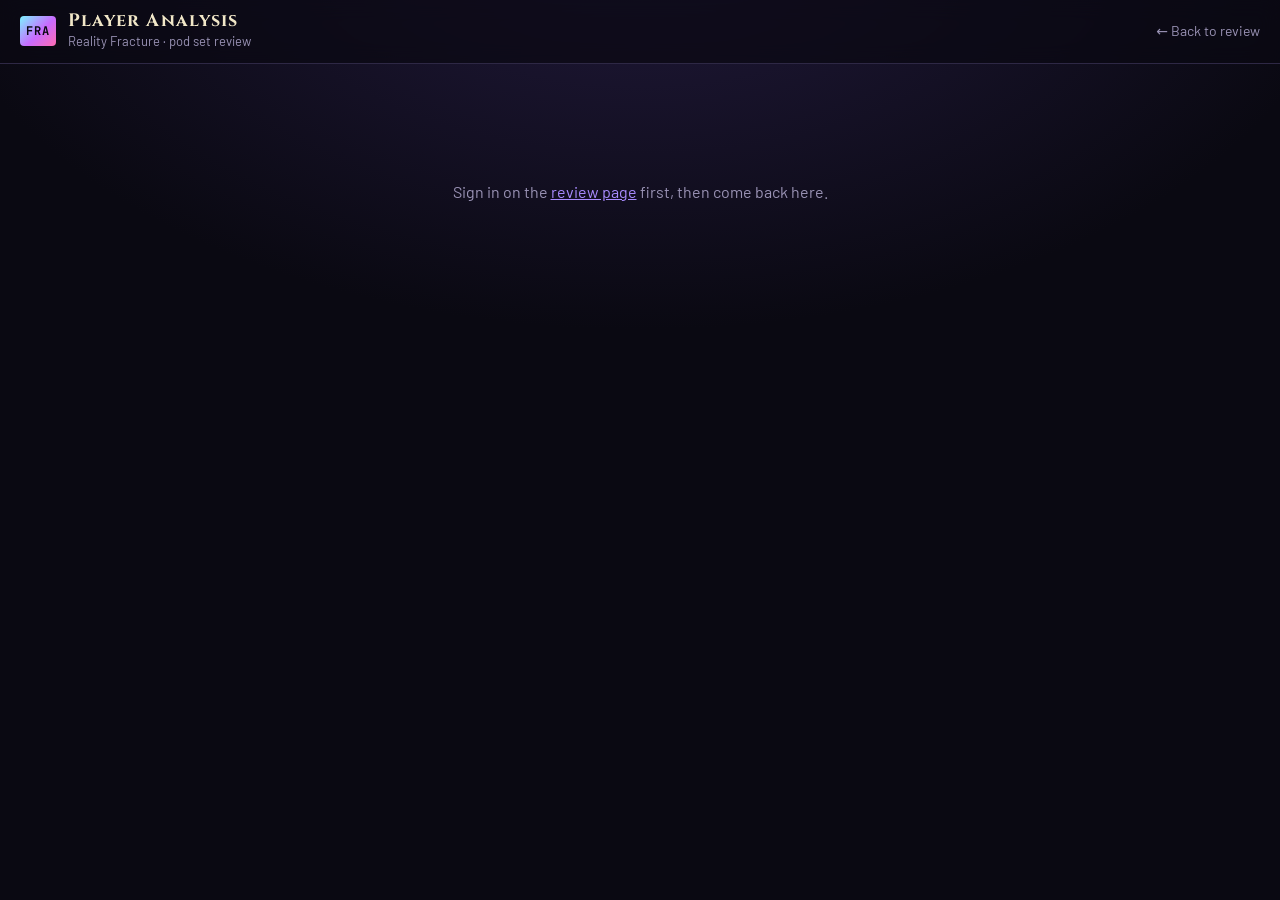
==== analysis.html @ b48c3946 "analysis" ====
<!doctype html>
<html lang="en">
<head>
<meta charset="utf-8">
<meta name="viewport" content="width=device-width, initial-scale=1">
<title>Player Analysis · Reality Fracture</title>
<link rel="preconnect" href="https://fonts.googleapis.com">
<link rel="stylesheet" href="https://fonts.googleapis.com/css2?family=Cinzel:wght@500;700;900&family=Barlow+Condensed:wght@500;700&family=Barlow:wght@400;500;600&family=JetBrains+Mono:wght@500&display=swap">
<link rel="stylesheet" href="styles.css?v=9">
<link rel="stylesheet" href="analysis.css?v=1">
</head>
<body>

<header class="top">
  <div class="brand">
    <span class="set-glyph">FRA</span>
    <div>
      <div class="brand-name">Player Analysis</div>
      <p class="sub">Reality Fracture · pod set review</p>
    </div>
  </div>
  <a class="back-link" href="./">← Back to review</a>
</header>

<main class="an" id="an">
  <p class="an-status" id="status">Loading your grades…</p>

  <div id="report" hidden>
    <!-- Profile -->
    <section class="profile">
      <div class="profile-main">
        <p class="eyebrow-sm" id="pSub"></p>
        <h1 class="pname" id="pName"></h1>
        <div class="tags" id="pTags"></div>
      </div>
      <div class="profile-grade">
        <span class="big-grade" id="pGrade"></span>
        <span class="big-grade-lbl">Average grade</span>
      </div>
    </section>

    <nav class="jump" id="jump" aria-label="Sections"></nav>

    <section class="kpis" id="kpis"></section>

    <section class="panel" id="sec-colors" data-title="Colors">
      <header><h2>Colors</h2><p>Average grade in each color, and how deep each color is in cards you rate B- or better.</p></header>
      <div class="split">
        <div id="chColors"></div>
        <div id="chColorDepth"></div>
      </div>
    </section>

    <section class="panel" id="sec-archetypes" data-title="Archetypes">
      <header><h2>Two-color archetypes</h2><p><b>Deck strength</b>: the average of your best 23 cards castable in each pair (both mono-colors, that gold pair, and colorless). A stand-in for how good you think each deck is.</p></header>
      <div id="chArch"></div>
    </section>

    <section class="panel" id="sec-dist" data-title="Distribution">
      <header><h2>Grade distribution</h2><p>How many cards got each grade.</p></header>
      <div id="chDist"></div>
    </section>

    <section class="panel two" id="sec-rarity" data-title="Rarity">
      <div>
        <header><h2>Rarity</h2><p>Average grade by rarity.</p></header>
        <div id="chRarity"></div>
      </div>
      <div>
        <header><h2>Color × rarity</h2><p>Average grade in each cell. Darker gold means higher.</p></header>
        <div id="chHeat"></div>
      </div>
    </section>

    <section class="panel" id="sec-curve" data-title="Curve">
      <header><h2>Mana curve</h2><p>Average grade by mana value. Do you value cheap interaction or big finishers?</p></header>
      <div id="chCurve"></div>
    </section>

    <section class="panel two" id="sec-types" data-title="Types">
      <div>
        <header><h2>Card types</h2><p>Average grade by card type.</p></header>
        <div id="chTypes"></div>
      </div>
      <div>
        <header><h2>Keywords</h2><p>Keywords on at least 4 graded cards, ranked by average grade.</p></header>
        <div id="chKeywords"></div>
      </div>
    </section>

    <section class="panel" id="sec-creatures" data-title="Creatures">
      <header><h2>Creature bodies</h2><p>Each dot is a creature, placed by mana value and total power + toughness, and colored by grade. Up and to the left means more stats for the mana.</p></header>
      <div id="chBodies"></div>
    </section>

    <section class="panel" id="sec-takes" data-title="Hot takes" data-needs-compare="1">
      <header><h2>Hot takes</h2><p>Cards where you differ most from the comparison.</p></header>
      <div class="split" id="chTakes"></div>
    </section>

    <section class="panel" id="sec-best" data-title="Best & worst">
      <header><h2>Best &amp; worst</h2></header>
      <div class="split" id="chBest"></div>
    </section>

    <section class="panel" id="sec-commons" data-title="Pick order">
      <header><h2>Top commons by color</h2><p>This player's early-pick commons. What they'd take out of a pack.</p></header>
      <div id="chCommons"></div>
    </section>

    <section class="panel" id="sec-tier" data-title="Tier list">
      <header class="with-tools"><div><h2>Tier list</h2><p>Every graded card by grade. Click a card to enlarge it.</p></div>
        <div class="seg" id="tierColors" role="group" aria-label="Filter tier list by color"></div></header>
      <div id="chTier"></div>
    </section>

  </div>
</main>

<div class="tip" id="tip" role="tooltip" hidden></div>
<dialog id="zoom"><img id="zoomImg" alt=""><p id="zoomCap"></p></dialog>

<script src="config.js?v=9"></script>
<script src="analysis.js?v=1"></script>
</body>
</html>
---- styles.css ----
/* Single dark "void" theme with prismatic rift light */
:root {
  --bg: #0a0912; --panel: rgba(24, 20, 38, .82); --panel-solid: #181426; --ink: #ece8f7; --muted: #9a93b5; --line: #2e2845;
  --accent: #a98bff; --accent-ink: #0a0912;
  --rift-a: #7df3ff; --rift-b: #c86bff; --rift-c: #ff6bb0;
  --W: #efe4bd; --U: #4a92e6; --B: #9b8fb8; --R: #e0583f; --G: #43b06b; --M: #d9b24c; --C: #a7a4b4;
  --good: #3fbf78; --warn: #e0a23a; --bad: #ff5a6e;
  color-scheme: dark;
}
* { box-sizing: border-box; }
[hidden] { display: none !important; }
body { margin: 0; min-height: 100vh; background: radial-gradient(1200px 700px at 50% -10%, #221a3d 0%, transparent 60%), var(--bg); color: var(--ink); font: 15px/1.45 Barlow, system-ui, sans-serif; }
h1, h2 { font-family: "Barlow Condensed", Barlow, sans-serif; font-weight: 700; letter-spacing: .01em; margin: 0; text-wrap: balance; }
.mono { font-family: "JetBrains Mono", ui-monospace, monospace; font-size: 13px; font-variant-numeric: tabular-nums; }
button, select, input, textarea { font: inherit; color: inherit; }
button { cursor: pointer; border: 1px solid var(--line); background: var(--panel); border-radius: 6px; padding: 6px 12px; }
button:focus-visible, input:focus-visible, select:focus-visible, textarea:focus-visible { outline: 2px solid var(--accent); outline-offset: 2px; }
.primary { background: var(--accent); color: var(--accent-ink); border-color: var(--accent); font-weight: 600; }
.link { border: 0; background: none; color: var(--accent); padding: 0 4px; text-decoration: underline; }
select, input[type=search], input:not([type]), textarea { background: var(--panel); border: 1px solid var(--line); border-radius: 6px; padding: 6px 10px; }

.top { display: flex; align-items: center; gap: 16px; flex-wrap: wrap; padding: 12px 20px; border-bottom: 1px solid var(--line); background: rgba(10, 9, 18, .72); backdrop-filter: blur(10px); position: sticky; top: 0; z-index: 5; }
.brand { display: flex; align-items: center; gap: 12px; margin-right: auto; }
.set-glyph { font: 700 12px "JetBrains Mono", monospace; padding: 7px 6px; border-radius: 4px; background: linear-gradient(135deg, var(--rift-a), var(--rift-b) 55%, var(--rift-c)); color: #0a0912; letter-spacing: .08em; }
.brand-name { font: 700 18px/1 Cinzel, Georgia, serif; letter-spacing: .06em; color: #f1e7c8; }
.sub { margin: 2px 0 0; color: var(--muted); font-size: 13px; }
.views { display: flex; gap: 4px; }
.views { align-items: center; flex-wrap: wrap; }
.views button:disabled { opacity: .4; cursor: not-allowed; filter: grayscale(1); }
.unlock { display: flex; align-items: center; gap: 6px; font-size: 12px; color: var(--warn); max-width: 190px; line-height: 1.2; cursor: pointer; margin-left: 4px; }
.unlock input { accent-color: var(--warn); flex: none; }
.views button.on { background: var(--ink); color: var(--bg); border-color: var(--ink); }
.who { color: var(--muted); font-size: 14px; }
.who span { color: var(--ink); font-weight: 600; }
.banner { background: color-mix(in srgb, var(--warn) 18%, var(--panel)); padding: 8px 20px; font-size: 14px; border-bottom: 1px solid var(--line); }

.hint { color: var(--muted); font-size: 13px; margin: 0; }

/* ---------- Particles ---------- */
#shards { position: fixed; inset: 0; width: 100%; height: 100%; pointer-events: none; z-index: 0; }
.top, main, .landing, .banner { position: relative; z-index: 1; }

/* ---------- Landing ---------- */
.landing { padding-bottom: 0; }
.hero { position: relative; min-height: calc(100vh - 60px); display: grid; place-items: center; overflow: hidden; padding: 72px 16px 56px; }
.hero-art { position: absolute; inset: -20px; background-size: cover; background-position: center 30%; opacity: 0; transition: opacity 1.2s ease; filter: saturate(1.15) contrast(1.05); }
.hero-art.in { opacity: .55; }
.hero::after { content: ""; position: absolute; inset: 0; pointer-events: none;
  background: radial-gradient(ellipse at 50% 45%, rgba(10,9,18,.25) 0%, rgba(10,9,18,.8) 60%, var(--bg) 100%), linear-gradient(to bottom, transparent 60%, var(--bg)); }
.cracks { position: absolute; inset: 0; width: 100%; height: 100%; z-index: 1; opacity: .7; }
.cracks path { fill: none; stroke: var(--rift-a); stroke-width: 1.4; filter: drop-shadow(0 0 6px var(--rift-b)) drop-shadow(0 0 14px var(--rift-b));
  stroke-dasharray: 1400; stroke-dashoffset: 1400; animation: crack 2.6s cubic-bezier(.3,.7,.2,1) forwards; }
.cracks path:nth-child(2) { animation-delay: .5s; stroke: var(--rift-b); }
.cracks path:nth-child(3) { animation-delay: .7s; stroke: var(--rift-c); }
.cracks path:nth-child(4) { animation-delay: .9s; stroke: var(--rift-b); }
.cracks path:nth-child(5) { animation-delay: 1.1s; }
@keyframes crack { to { stroke-dashoffset: 0; } }
.hero-inner { position: relative; z-index: 2; text-align: center; display: grid; justify-items: center; gap: 18px; max-width: 760px; }
.title { font: 900 clamp(52px, 11vw, 124px)/.92 Cinzel, Georgia, serif; letter-spacing: .02em; margin: 0; display: grid; }
.title span { background: linear-gradient(180deg, #fff6dc 0%, #e8c776 45%, #b07d2f 100%); -webkit-background-clip: text; background-clip: text; color: transparent;
  filter: drop-shadow(0 0 22px rgba(232, 199, 118, .35)) drop-shadow(0 2px 0 rgba(0,0,0,.5)); }
.title span:last-child { position: relative; }
.title span:last-child::after { content: "Fracture"; position: absolute; inset: 0; background: linear-gradient(90deg, var(--rift-a), var(--rift-c)); -webkit-background-clip: text; background-clip: text; color: transparent;
  clip-path: polygon(0 52%, 100% 44%, 100% 49%, 0 57%); transform: translateX(6px); opacity: .85; animation: glitch 5s infinite steps(1); }
@keyframes glitch { 0%, 92%, 100% { transform: translateX(6px); opacity: .85; } 94% { transform: translateX(-10px); opacity: 1; } 96% { transform: translateX(14px); opacity: .5; } }
.tagline { font-size: 18px; margin: 0; max-width: 34ch; color: #d9d3ea; text-wrap: balance; }
.gate-form { display: flex; gap: 8px; flex-wrap: wrap; justify-content: center; margin-top: 8px; }
.gate-form input { width: min(260px, 100%); padding: 11px 14px; background: rgba(10,9,18,.7); border-color: #4a3f6e; }
.gate-form .primary, .landing .primary { padding: 11px 22px; font: 700 14px Cinzel, Georgia, serif; letter-spacing: .08em; text-transform: uppercase;
  background: linear-gradient(135deg, #6c3bd6, #b3389a); border: 1px solid #d58cff66; color: #fff; box-shadow: 0 0 24px #b3389a55; }
.gate-form .primary:hover { box-shadow: 0 0 34px #c86bff88; }
.gate-form #passInput { width: min(140px, 100%); }
.gate-error { margin: 0; color: var(--bad); font-weight: 600; font-size: 14px; }
.art-credit { font-size: 11px; color: var(--muted); opacity: .7; margin: 0; }



main { padding: 16px 20px 60px; max-width: 1400px; margin: 0 auto; }
.toolbar { display: flex; flex-wrap: wrap; gap: 12px; justify-content: space-between; align-items: center; margin-bottom: 14px; }
.colors { display: flex; flex-wrap: wrap; gap: 6px; }
.colors button { display: flex; align-items: center; gap: 6px; padding: 5px 10px; }
.colors button.on { border-color: var(--ink); box-shadow: inset 0 0 0 1px var(--ink); font-weight: 600; }
.pip { width: 12px; height: 12px; border-radius: 50%; border: 1px solid rgba(0,0,0,.25); display: inline-block; }
.colors .count { color: var(--muted); font-size: 12px; }
.filters { display: flex; gap: 8px; flex-wrap: wrap; }

.progress-row { display: flex; align-items: center; gap: 12px; flex-wrap: wrap; margin-bottom: 14px; }
.progress { flex: 1 1 200px; height: 8px; background: var(--line); border-radius: 4px; overflow: hidden; }
.progress div { height: 100%; background: var(--accent); width: 0; transition: width .2s; }
.save-state { font-size: 13px; color: var(--muted); min-width: 60px; }
.submitted-pill { background: var(--good); color: #fff; border-radius: 99px; padding: 3px 10px; font-size: 13px; font-weight: 600; }

.grid { display: grid; grid-template-columns: repeat(auto-fill, minmax(170px, 1fr)); gap: 14px; }
.card { background: var(--panel); border: 1px solid var(--line); border-radius: 10px; padding: 6px; display: flex; flex-direction: column; gap: 6px; }
.card img { width: 100%; aspect-ratio: 488/680; border-radius: 7px; cursor: zoom-in; background: var(--line); display: block; }
.card .row { display: flex; align-items: center; justify-content: space-between; gap: 6px; }
.card .nm { font-size: 13px; font-weight: 600; overflow: hidden; text-overflow: ellipsis; white-space: nowrap; }
.card select { padding: 3px 4px; font-weight: 600; min-width: 64px; }
.card.graded { border-color: color-mix(in srgb, var(--accent) 45%, var(--line)); }
.card .has-note { color: var(--accent); font-size: 12px; }
.rar { width: 8px; height: 8px; border-radius: 2px; flex: none; }
.rar.common { background: #222; } .rar.uncommon { background: #9fb3c4; } .rar.rare { background: #d9b24c; } .rar.mythic { background: #e0632b; }

.grade { display: inline-grid; place-items: center; min-width: 34px; padding: 2px 6px; border-radius: 5px; font: 600 13px "JetBrains Mono", monospace; color: #fff; }

dialog { border: 0; border-radius: 14px; padding: 0; background: var(--panel); color: var(--ink); max-width: min(880px, calc(100vw - 32px)); width: 100%; }
dialog::backdrop { background: rgba(10, 8, 20, .7); }
.detail-inner { display: grid; grid-template-columns: minmax(0, 340px) 1fr; gap: 20px; padding: 20px; }
@media (max-width: 680px) { .detail-inner { grid-template-columns: 1fr; } .detail-img { max-width: 260px; margin: 0 auto; } }
.detail-img img { width: 100%; border-radius: 12px; display: block; }
.detail-img .link { margin-top: 6px; }
.detail-body { display: flex; flex-direction: column; gap: 10px; min-width: 0; }
.detail-body h2 { font-size: 28px; }
.dtype { color: var(--muted); margin: 0; }
.otext { white-space: pre-wrap; font-size: 14px; border-left: 3px solid var(--line); padding-left: 10px; max-height: 180px; overflow: auto; }
.grade-picker { display: flex; flex-wrap: wrap; gap: 4px; }
.grade-picker button { min-width: 42px; padding: 6px 4px; font: 600 14px "JetBrains Mono", monospace; }
.grade-picker button.on { color: #fff; border-color: transparent; }
.lbl { font-size: 13px; color: var(--muted); }
.detail-nav { display: flex; justify-content: space-between; gap: 8px; }

.locked { text-align: center; padding: 60px 16px; }
.locked p { color: var(--muted); }
.roster { display: flex; flex-wrap: wrap; gap: 8px; margin-bottom: 14px; }
.roster span { padding: 4px 10px; border-radius: 99px; border: 1px solid var(--line); font-size: 13px; background: var(--panel); }
.roster span.done { border-color: var(--good); }
.roster span.done::before { content: "✓ "; color: var(--good); }
.results-controls { display: flex; flex-wrap: wrap; gap: 16px; align-items: center; margin-bottom: 14px; font-size: 14px; }
.check, .range { display: flex; align-items: center; gap: 6px; }
.color-summary { display: grid; grid-template-columns: repeat(auto-fill, minmax(150px, 1fr)); gap: 10px; margin-bottom: 18px; }
.cs { background: var(--panel); border: 1px solid var(--line); border-radius: 8px; padding: 10px 12px; border-top: 4px solid var(--c); }
.cs b { font-family: "Barlow Condensed", sans-serif; font-size: 18px; display: block; }
.cs .mono { color: var(--muted); }

.results-list { display: grid; gap: 8px; }
.rrow { display: grid; grid-template-columns: 56px minmax(0, 1.4fr) 90px 80px minmax(0, 2fr); gap: 12px; align-items: center; background: var(--panel); border: 1px solid var(--line); border-radius: 8px; padding: 6px 10px 6px 6px; }
.rrow.flag { border-color: var(--bad); box-shadow: inset 4px 0 0 var(--bad); }
.rrow img { width: 56px; border-radius: 4px; cursor: zoom-in; display: block; }
.rrow .nm { font-weight: 600; }
.rrow .meta { color: var(--muted); font-size: 12px; }
.stat { display: flex; flex-direction: column; font-size: 12px; color: var(--muted); }
.stat .mono { font-size: 15px; color: var(--ink); }
.chips { display: flex; flex-wrap: wrap; gap: 4px; }
.chip { display: inline-flex; align-items: center; gap: 4px; font-size: 12px; }
.chip .who-lbl { color: var(--muted); }
.notes { grid-column: 2 / -1; font-size: 13px; color: var(--muted); display: grid; gap: 2px; }
.notes b { color: var(--ink); font-weight: 600; }
@media (max-width: 720px) {
  .rrow { grid-template-columns: 56px 1fr 1fr; }
  .rrow .chips, .notes { grid-column: 1 / -1; }
}
.empty { color: var(--muted); padding: 40px; text-align: center; }
.card:hover { border-color: #5a4a8e; box-shadow: 0 0 20px rgba(169,139,255,.15); }
dialog { background: var(--panel-solid); }
select option { background: var(--panel-solid); }
@media (prefers-reduced-motion: reduce) {
  * { transition: none !important; animation: none !important; }
  .cracks path { stroke-dashoffset: 0; }
}

/* Front page is just the hero: hide the top bar while the landing is showing */
body:has(#gate:not([hidden])) .top { display: none; }
body:has(#gate:not([hidden])) .hero { min-height: 100vh; }

.nav-link { border: 1px solid var(--line); background: var(--panel); border-radius: 6px; padding: 6px 12px; color: var(--ink); text-decoration: none; }
.nav-link:hover { border-color: var(--accent); }
---- analysis.css ----
/* Player analysis page. Builds on styles.css tokens. */
:root {
  --gold: #e8c776; --gold-dim: #8a7440;
  --you: #a98bff;            /* the player's own series */
  --cmp: #ece8f7;            /* comparison marker / outline */
  --grid: rgba(236, 232, 247, .08);
}
.back-link { color: var(--muted); text-decoration: none; font-size: 14px; white-space: nowrap; }
.back-link:hover { color: var(--ink); }

.an { max-width: 1180px; margin: 0 auto; padding: 20px 20px 80px; display: grid; gap: 18px; }
.an-status { color: var(--muted); text-align: center; padding: 80px 0; font-size: 16px; }
.an-status a { color: var(--accent); }
#report { display: grid; gap: 18px; }

/* ---------- Profile ---------- */
.profile { display: flex; justify-content: space-between; align-items: flex-end; gap: 20px; flex-wrap: wrap;
  padding: 26px 28px; border: 1px solid var(--line); border-radius: 14px;
  background: radial-gradient(600px 240px at 10% 0%, rgba(169,139,255,.18), transparent 70%), linear-gradient(180deg, #1c1730, #120f1e); }
.eyebrow-sm { margin: 0 0 6px; font-size: 12px; letter-spacing: .22em; text-transform: uppercase; color: var(--muted); }
.pname { font: 900 clamp(34px, 6vw, 56px)/1 Cinzel, Georgia, serif; margin: 0 0 14px; letter-spacing: .02em;
  background: linear-gradient(180deg, #fff6dc, var(--gold) 55%, #b07d2f); -webkit-background-clip: text; background-clip: text; color: transparent; }
.tags { display: flex; flex-wrap: wrap; gap: 6px; }
.tag { font-size: 13px; padding: 4px 10px; border-radius: 99px; border: 1px solid #3d3560; background: rgba(10,9,18,.5); }
.tag b { color: var(--gold); font-weight: 600; }
.profile-grade { text-align: center; display: grid; gap: 4px; }
.big-grade { font: 900 64px/1 Cinzel, Georgia, serif; color: var(--gold); text-shadow: 0 0 28px rgba(232,199,118,.35); }
.big-grade-lbl { font-size: 11px; letter-spacing: .2em; text-transform: uppercase; color: var(--muted); }

/* ---------- Section jump bar ---------- */
.jump { position: sticky; top: 0; z-index: 4; display: flex; gap: 4px; overflow-x: auto; padding: 8px 2px;
  background: linear-gradient(var(--bg) 70%, transparent); scrollbar-width: none; }
.jump a { flex: none; font-size: 13px; color: var(--muted); text-decoration: none; padding: 5px 11px; border-radius: 99px; border: 1px solid transparent; }
.jump a:hover { color: var(--ink); border-color: var(--line); }
.jump a.on { color: var(--ink); border-color: var(--you); background: rgba(169,139,255,.12); }

/* ---------- KPI tiles ---------- */
.kpis { display: grid; grid-template-columns: repeat(4, 1fr); gap: 10px; }
@media (max-width: 700px) { .kpis { grid-template-columns: repeat(2, 1fr); } }
.kpi { padding: 14px 16px; border: 1px solid var(--line); border-radius: 10px; background: var(--panel); }
.kpi b { display: block; font: 700 28px/1.1 Cinzel, Georgia, serif; color: var(--ink); font-variant-numeric: tabular-nums; }
.kpi span { display: block; font-size: 12px; color: var(--muted); margin-top: 4px; }
.kpi small { color: var(--muted); font: 500 13px "JetBrains Mono", monospace; }

/* ---------- Panels ---------- */
.panel { border: 1px solid var(--line); border-radius: 14px; background: var(--panel); padding: 20px 22px; scroll-margin-top: 56px; }
.panel > header, .panel > div > header { margin-bottom: 14px; }
.panel h2 { font: 700 20px Cinzel, Georgia, serif; letter-spacing: .05em; color: var(--gold); margin: 0 0 4px; }
.panel header p { margin: 0; color: var(--muted); font-size: 14px; max-width: 75ch; }
.panel header p b { color: var(--ink); font-weight: 600; }
.panel.two { display: grid; grid-template-columns: 1fr 1fr; gap: 28px; }
.split { display: grid; grid-template-columns: 1fr 1fr; gap: 28px; }
@media (max-width: 820px) { .panel.two, .split { grid-template-columns: 1fr; } }
.with-tools { display: flex; justify-content: space-between; align-items: flex-end; gap: 12px; flex-wrap: wrap; }
.sub-h { font: 600 13px Barlow, sans-serif; letter-spacing: .14em; text-transform: uppercase; color: var(--muted); margin: 0 0 10px; }
.empty-note { color: var(--muted); font-size: 14px; padding: 12px 0; }

/* Per-section compare control */
.cmp-row { display: flex; align-items: center; gap: 8px; margin-top: 10px; flex-wrap: wrap; font-size: 13px; color: var(--muted); }
.cmp-row select { padding: 4px 8px; font-size: 13px; }
.cmp-lock { display: inline-flex; align-items: center; gap: 6px; font-size: 12px; color: var(--muted); border: 1px dashed var(--line); border-radius: 99px; padding: 3px 10px; }
.cmp-lock a { color: var(--accent); }

/* Legend */
.legend { display: flex; gap: 14px; flex-wrap: wrap; font-size: 12px; color: var(--muted); margin: 0 0 10px; }
.legend i { display: inline-block; vertical-align: middle; margin-right: 6px; }
.lg-you { width: 12px; height: 10px; border-radius: 2px; background: var(--you); }
.lg-cmp { width: 2px; height: 12px; background: var(--cmp); }
.lg-cmp-box { width: 12px; height: 10px; border: 1.5px solid var(--cmp); border-radius: 2px; }
.lg-cmp-line { width: 16px; height: 0; border-top: 2px dashed var(--cmp); }

/* ---------- Horizontal bar rows ---------- */
.hb { display: grid; grid-template-columns: minmax(90px, max-content) 1fr 70px; column-gap: 12px; row-gap: 6px; align-items: center; }
.hb-lbl { font-size: 14px; display: flex; align-items: center; gap: 7px; white-space: nowrap; overflow: hidden; text-overflow: ellipsis; }
.hb-lbl small { color: var(--muted); font-size: 12px; }
.sw { width: 11px; height: 11px; border-radius: 50%; flex: none; border: 1px solid rgba(0,0,0,.35); }
.pips { display: inline-flex; gap: 2px; }
.hb-track { position: relative; height: 16px; border-radius: 3px; background: rgba(236,232,247,.03); }
.hb-bar { position: absolute; left: 0; top: 2px; bottom: 2px; border-radius: 0 4px 4px 0; background: var(--you); min-width: 2px; transition: width .35s ease; }
.hb-cmp { position: absolute; top: -3px; bottom: -3px; width: 2px; margin-left: -1px; background: var(--cmp); border-radius: 1px; box-shadow: 0 0 0 2px var(--panel-solid); }
.hb-val { font: 500 13px "JetBrains Mono", monospace; font-variant-numeric: tabular-nums; text-align: right; white-space: nowrap; }
.hb-val em { font-style: normal; color: var(--muted); font-size: 11px; margin-left: 4px; }
.hb-axis { grid-column: 2; position: relative; height: 16px; font: 500 11px "JetBrains Mono", monospace; color: var(--muted); }
.hb-axis span { position: absolute; transform: translateX(-50%); }
.hb-hit { position: absolute; inset: -4px 0; cursor: default; }

/* ---------- SVG charts ---------- */
.svgc { width: 100%; height: auto; display: block; overflow: visible; }
.svgc text { fill: var(--muted); font: 500 11px "JetBrains Mono", monospace; }
.svgc .gridl { stroke: var(--grid); stroke-width: 1; }
.svgc .axisl { stroke: var(--line); stroke-width: 1; }
.svgc [data-tip] { cursor: default; }
.svgc .hitcol { fill: transparent; }
.svgc .hitcol:hover { fill: rgba(236,232,247,.04); }

/* ---------- Heatmap ---------- */
.heat { display: grid; grid-template-columns: max-content repeat(4, 1fr); gap: 3px; font-size: 13px; }
.heat .hh { color: var(--muted); font-size: 11px; letter-spacing: .1em; text-transform: uppercase; text-align: center; padding: 4px 0; }
.heat .hr { display: flex; align-items: center; gap: 6px; padding-right: 8px; }
.heat .cell { border-radius: 5px; min-height: 42px; display: grid; place-items: center; text-align: center; line-height: 1.1;
  font: 600 14px "JetBrains Mono", monospace; color: var(--ink); background: rgba(232,199,118, var(--a, 0)); border: 1px solid rgba(232,199,118,.12); }
.heat .cell small { display: block; font-size: 10px; font-weight: 500; color: var(--muted); }
.heat .cell.dark-text { color: #1a1406; }
.heat .cell.dark-text small { color: #3d3214; }
.heat .cell.na { background: transparent; color: var(--muted); border-style: dashed; font-weight: 400; }

/* ---------- Card lists ---------- */
.clist { display: grid; gap: 6px; }
.crow { display: grid; grid-template-columns: 22px 34px 1fr auto; gap: 10px; align-items: center; padding: 4px 6px; border-radius: 8px; }
.crow:hover { background: rgba(236,232,247,.04); }
.crow .rk { font: 500 12px "JetBrains Mono", monospace; color: var(--muted); text-align: right; }
.crow img { width: 34px; border-radius: 3px; cursor: zoom-in; display: block; }
.crow .nm { font-size: 14px; overflow: hidden; text-overflow: ellipsis; white-space: nowrap; }
.crow .nm small { display: block; color: var(--muted); font-size: 12px; }
.chips2 { display: flex; gap: 4px; align-items: center; }
.chip-cmp { opacity: .9; outline: 1.5px solid var(--cmp); outline-offset: -1.5px; background: transparent !important; color: var(--ink) !important; }
.delta { font: 500 12px "JetBrains Mono", monospace; color: var(--muted); min-width: 38px; text-align: right; }

.commons { display: grid; grid-template-columns: repeat(auto-fill, minmax(190px, 1fr)); gap: 16px; }
.commons h3 { margin: 0 0 8px; font: 600 14px Barlow, sans-serif; display: flex; align-items: center; gap: 7px; }
.commons .crow { grid-template-columns: 34px 1fr auto; }

/* ---------- Tier list ---------- */
.seg { display: flex; gap: 3px; flex-wrap: wrap; }
.seg button { padding: 4px 9px; font-size: 13px; display: inline-flex; gap: 5px; align-items: center; }
.seg button.on { border-color: var(--ink); box-shadow: inset 0 0 0 1px var(--ink); }
.tier { display: grid; grid-template-columns: 52px 1fr; gap: 8px; align-items: start; padding: 6px 0; border-top: 1px solid var(--line); }
.tier:first-child { border-top: 0; }
.tier-l { display: grid; place-items: center; height: 72px; border-radius: 6px; font: 700 20px Cinzel, Georgia, serif; color: #fff; }
.tier-cards { display: flex; flex-wrap: wrap; gap: 5px; min-height: 72px; align-items: center; }
.tier-cards img { width: 52px; border-radius: 3px; cursor: zoom-in; display: block; transition: transform .15s; }
.tier-cards img:hover { transform: scale(1.08); }
.tier-cards .none { color: var(--muted); font-size: 13px; }

/* ---------- Tooltip & zoom ---------- */
.tip { position: fixed; z-index: 50; pointer-events: none; max-width: 260px; padding: 8px 10px; border-radius: 8px;
  background: #0d0b16; border: 1px solid #3d3560; box-shadow: 0 8px 28px rgba(0,0,0,.5); font-size: 13px; line-height: 1.4; }
.tip b { color: var(--gold); font-weight: 600; }
.tip .m { font-family: "JetBrains Mono", monospace; font-size: 12px; color: var(--muted); }
#zoom { background: transparent; border: 0; padding: 0; max-width: min(420px, calc(100vw - 32px)); }
#zoom::backdrop { background: rgba(6,5,12,.8); }
#zoom img { width: 100%; border-radius: 16px; display: block; }
#zoom p { text-align: center; color: var(--ink); margin: 10px 0 0; }

@media (max-width: 600px) {
  .an { padding: 14px 12px 60px; }
  .panel { padding: 16px 14px; }
  .profile { padding: 20px; }
  .hb { grid-template-columns: minmax(70px, max-content) 1fr 58px; column-gap: 8px; }
  .big-grade { font-size: 48px; }
}
@media (prefers-reduced-motion: reduce) { .hb-bar { transition: none; } }
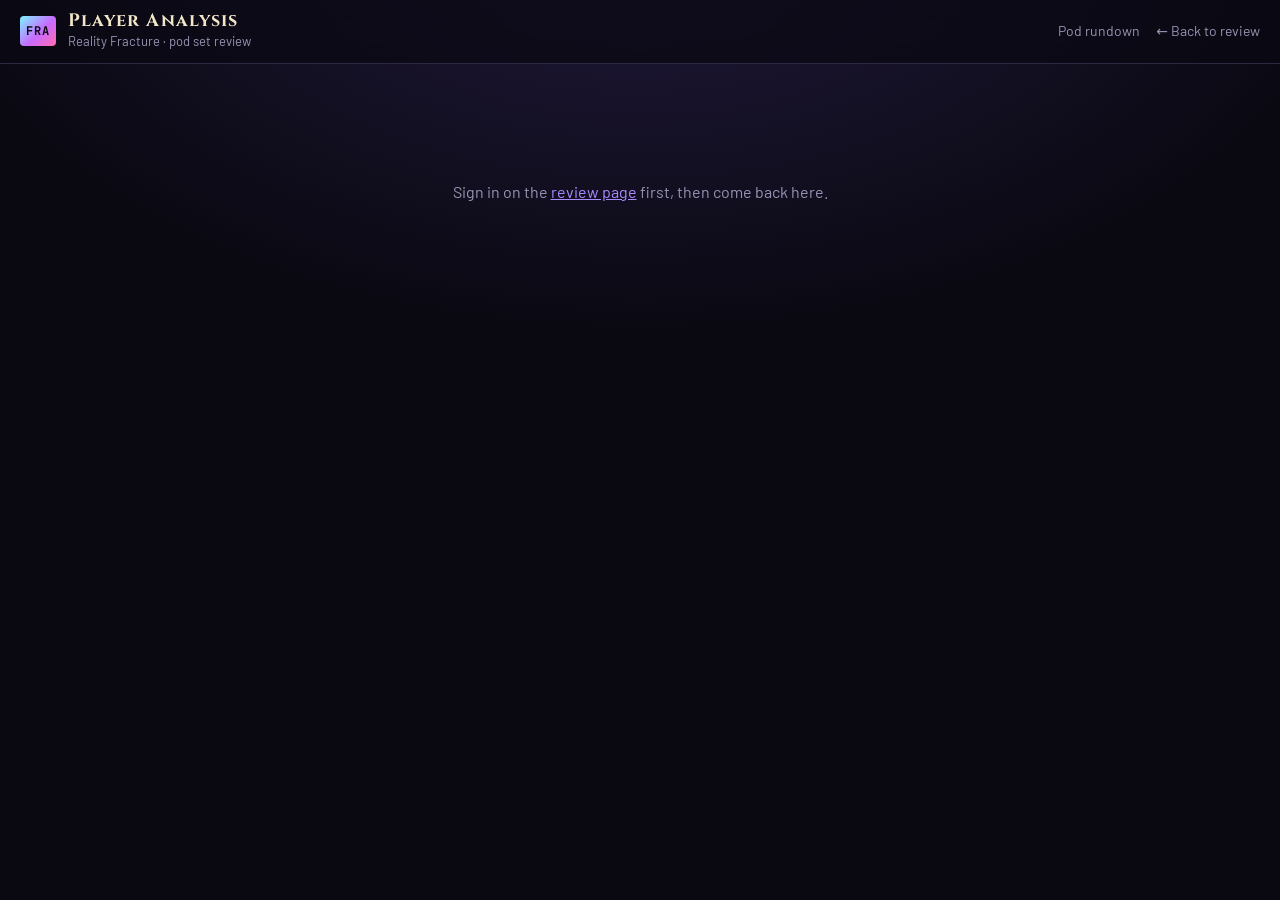
==== commit 5f71c708: "pod rundown" ====
--- a/analysis.html
+++ b/analysis.html
@@ -7,7 +7,7 @@
 <link rel="preconnect" href="https://fonts.googleapis.com">
 <link rel="stylesheet" href="https://fonts.googleapis.com/css2?family=Cinzel:wght@500;700;900&family=Barlow+Condensed:wght@500;700&family=Barlow:wght@400;500;600&family=JetBrains+Mono:wght@500&display=swap">
 <link rel="stylesheet" href="styles.css?v=9">
-<link rel="stylesheet" href="analysis.css?v=1">
+<link rel="stylesheet" href="analysis.css?v=2">
 </head>
 <body>
 
@@ -19,6 +19,7 @@
       <p class="sub">Reality Fracture · pod set review</p>
     </div>
   </div>
+  <a class="back-link" href="pod.html">Pod rundown</a>
   <a class="back-link" href="./">← Back to review</a>
 </header>
 
@@ -98,6 +99,11 @@
       <div class="split" id="chTakes"></div>
     </section>
 
+    <section class="panel" id="sec-align" data-title="Alignment">
+      <header><h2>Pod alignment</h2><p>Your average grade difference from each player on the cards you both graded, in grade steps (B vs B- = 1). Shorter bar = more aligned.</p></header>
+      <div id="chAlign"></div>
+    </section>
+
     <section class="panel" id="sec-best" data-title="Best & worst">
       <header><h2>Best &amp; worst</h2></header>
       <div class="split" id="chBest"></div>
@@ -121,6 +127,6 @@
 <dialog id="zoom"><img id="zoomImg" alt=""><p id="zoomCap"></p></dialog>
 
 <script src="config.js?v=9"></script>
-<script src="analysis.js?v=1"></script>
+<script src="analysis.js?v=3"></script>
 </body>
 </html>
--- a/analysis.css
+++ b/analysis.css
@@ -150,3 +150,6 @@
   .big-grade { font-size: 48px; }
 }
 @media (prefers-reduced-motion: reduce) { .hb-bar { transition: none; } }
+
+.align-top { margin: 0 0 14px; font-size: 15px; }
+.align-top b { color: var(--gold); font-weight: 600; }
